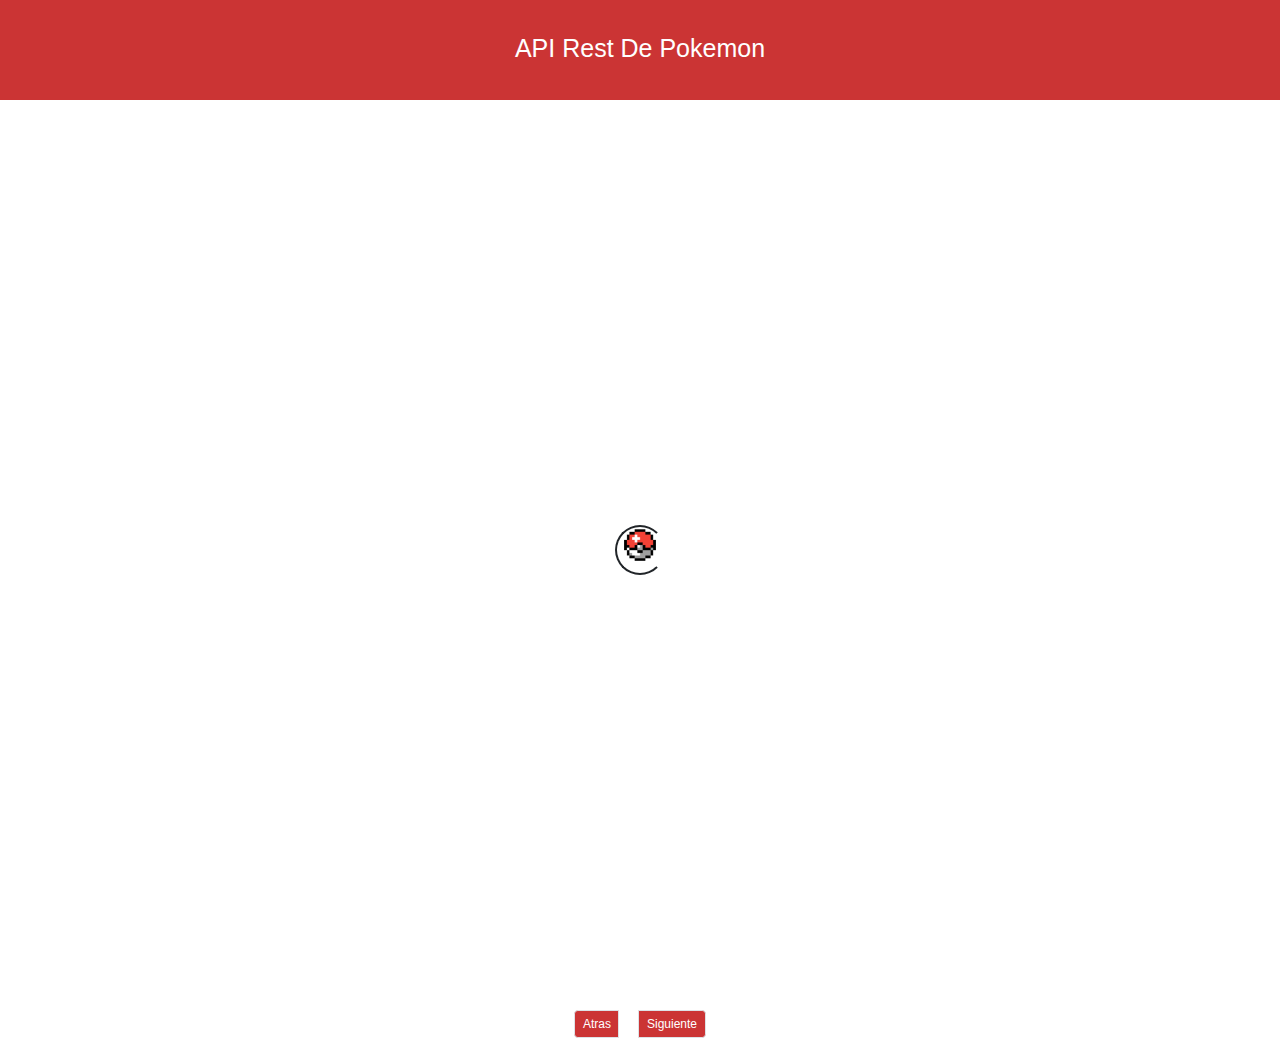
==== index.html @ d669d476 "first commit" ====
<!DOCTYPE html>
<html lang="en">
<head>
    <meta charset="UTF-8">
    <meta http-equiv="X-UA-Compatible" content="IE=edge">
    <meta name="viewport" content="width=device-width, initial-scale=1.0">
    <link rel="stylesheet" href="https://cdn.jsdelivr.net/npm/bootstrap@5.2.0-beta1/dist/css/bootstrap.min.css
    ">
    <link rel="stylesheet" href="./css/styles.css">
    <title>API Rest Pokemon</title>
</head>
<body>
<header>
    <h1>API Rest de Pokemon</h1>
</header>
<main class="container-principal" id="container-cards">
</main>
<div class="spinner text-center" id="spinner">
    <div class="spinner-border" style="width: 5rem; height: 5rem;" role="status">
        <img src="./assets/pokeball-8bits-removebg-preview.png" alt="pokeball">
    </div>
</div>
<nav aria-label="Page navigation example">
    <ul class="pagination justify-content-center">
        <li class="page-item" id="previous">
            <a class="page-link">Atras</a>
        </li>
        <li class="page-item" id="next">
            <a class="page-link" href="#">Siguiente</a>
        </li>
    </ul>
</nav>


<!-- bootstrap -->
<script src="https://cdn.jsdelivr.net/npm/bootstrap@5.2.0-beta1/dist/js/bootstrap.bundle.min.js
"></script>
<!-- main.js -->
<script src="./main.js"></script>
</body>
</html>
---- css/styles.css ----
* {
  font-family: 'Segoe UI', Tahoma, Geneva, Verdana, sans-serif;
  margin: 0;
  padding: 0;
  -webkit-box-sizing: border-box;
          box-sizing: border-box;
  outline: none;
  text-decoration: none;
  text-transform: capitalize;
  -webkit-transition: all .2s linear;
  transition: all .2s linear;
}

:root {
  --main-color:#d3ad7f;
  --black:#13131a;
  --white:#ffffff;
  --red:#cb3434;
  --red-light:#cb343449;
  --border:.1rem solid rgba(255,255,255,.3);
  --FontSize-s: 1rem;
  --FontSize-m: 1.2rem;
  --FontSize-l: 2rem;
  --FontSize-xl: 2.375rem;
}

html {
  font-size: 62.5%;
  overflow-x: hidden;
}

body {
  height: 100vh;
}

header {
  background-color: var(--red);
  height: 10rem;
  display: -webkit-box;
  display: -ms-flexbox;
  display: flex;
  -webkit-box-align: center;
      -ms-flex-align: center;
          align-items: center;
  -webkit-box-pack: center;
      -ms-flex-pack: center;
          justify-content: center;
}

header h1 {
  color: var(--white);
}

main {
  margin: 1rem auto;
  padding: 2rem;
  width: 70%;
  min-width: 500px;
  border: 2px solid;
  background-color: var(--red-light);
  letter-spacing: .2rem;
  font-size: var(--FontSize-m);
}

.container-principal {
  display: -ms-grid;
  display: grid;
  gap: 2rem;
  -ms-grid-columns: (minmax(300px, 1fr))[auto-fit];
      grid-template-columns: repeat(auto-fit, minmax(300px, 1fr));
}

.spinner div {
  width: 100%;
}

.spinner div img {
  width: 100%;
}

.pokemon-block {
  background-color: var(--white);
  border: 2px solid;
  border-radius: 4rem;
}

.pokemon-block figure {
  background-color: transparent;
  position: relative;
  margin: 0 0 0 0;
  display: -webkit-box;
  display: -ms-flexbox;
  display: flex;
  -webkit-box-pack: center;
      -ms-flex-pack: center;
          justify-content: center;
}

.pokemon-block figure img {
  border-radius: 100%;
  border: 2px solid;
  padding: .2rem;
  width: 15rem;
  height: 15rem;
  background-color: #ffffff;
  z-index: 10;
}

.pokemon-block p {
  margin: 2rem;
  text-align: center;
  background-color: var(--red);
  color: var(--white);
}

.pokemon-block-back:hover .pokemon-block {
  -webkit-transform: rotateY(180deg);
          transform: rotateY(180deg);
}

.page-item {
  margin: 1rem;
}

.page-item a {
  background-color: var(--red);
  color: var(--white);
  font-size: var(--FontSize-m);
  cursor: pointer;
}
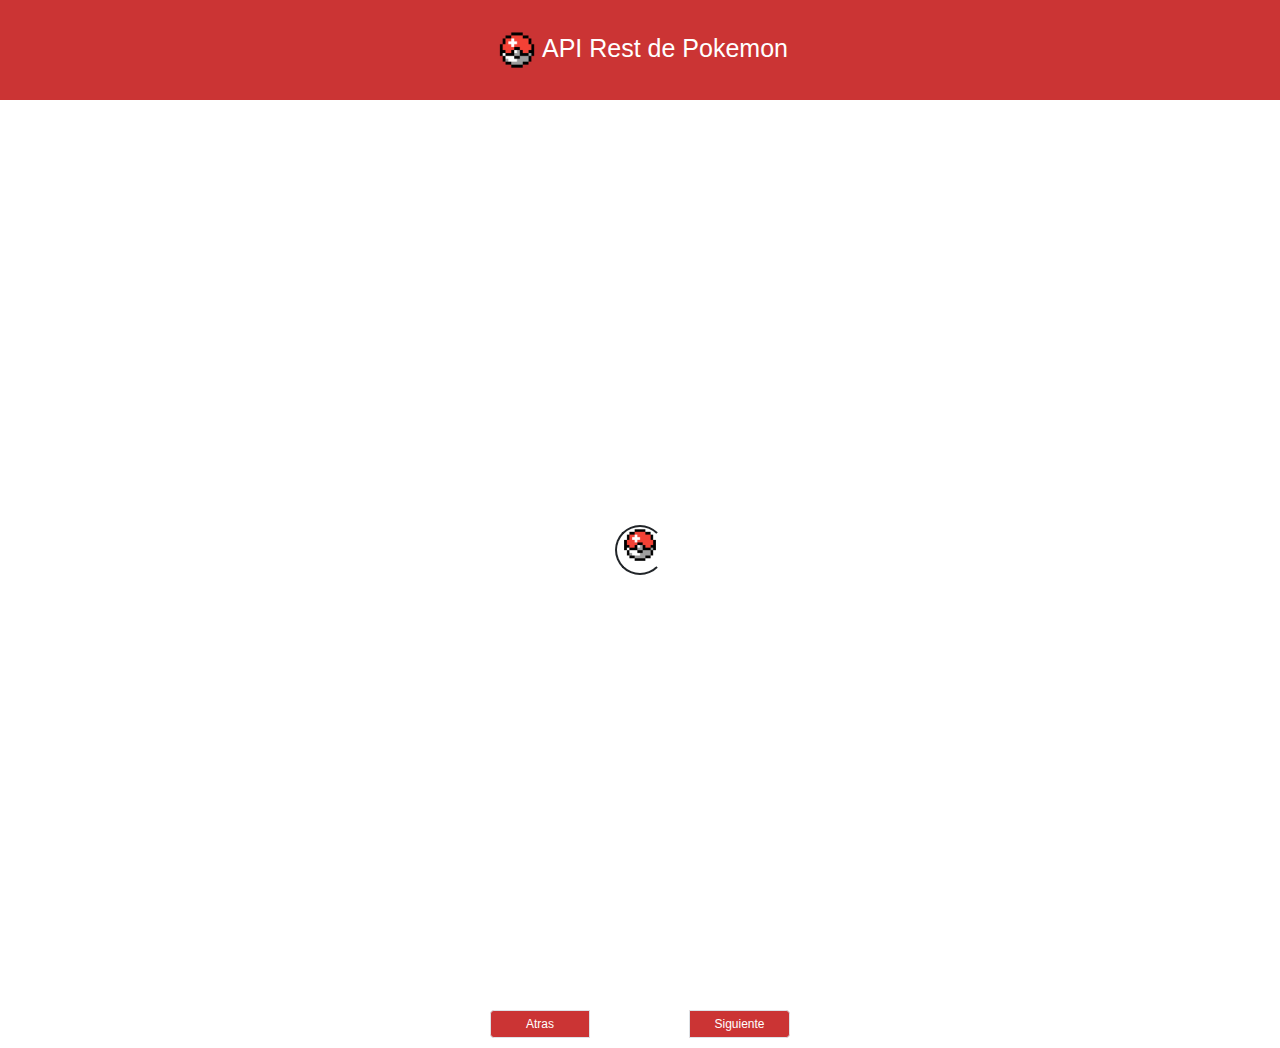
==== commit eec49772: "commit" ====
--- a/index.html
+++ b/index.html
@@ -4,6 +4,7 @@
     <meta charset="UTF-8">
     <meta http-equiv="X-UA-Compatible" content="IE=edge">
     <meta name="viewport" content="width=device-width, initial-scale=1.0">
+    <link rel="shortcut icon" href="./assets/pokeball-8bits-removebg-preview.png" type="image/x-icon">
     <link rel="stylesheet" href="https://cdn.jsdelivr.net/npm/bootstrap@5.2.0-beta1/dist/css/bootstrap.min.css
     ">
     <link rel="stylesheet" href="./css/styles.css">
@@ -11,6 +12,7 @@
 </head>
 <body>
 <header>
+    <img id='pokebal-icono' src="./assets/pokeball-8bits-removebg-preview.png" alt="pokebola"/>
     <h1>API Rest de Pokemon</h1>
 </header>
 <main class="container-principal" id="container-cards">
@@ -32,6 +34,18 @@
 </nav>
 
 
+
+
+
+
+
+
+
+
+
+
+<!-- greensock -->
+<script src="https://cdnjs.cloudflare.com/ajax/libs/gsap/3.10.4/gsap.min.js"></script>
 <!-- bootstrap -->
 <script src="https://cdn.jsdelivr.net/npm/bootstrap@5.2.0-beta1/dist/js/bootstrap.bundle.min.js
 "></script>
--- a/css/styles.css
+++ b/css/styles.css
@@ -47,15 +47,56 @@
           justify-content: center;
 }
 
+header img {
+  width: 5rem;
+  -webkit-animation: pokeball 1s normal;
+          animation: pokeball 1s normal;
+  -webkit-animation-delay: 1.3s;
+          animation-delay: 1.3s;
+  -webkit-transition: 4s;
+  transition: 4s;
+}
+
+@-webkit-keyframes pokeball {
+  from {
+    -webkit-transform: rotate(0deg);
+            transform: rotate(0deg);
+  }
+  75% {
+    -webkit-transform: rotate(360deg);
+            transform: rotate(360deg);
+  }
+  to {
+    -webkit-transform: scale(1.3);
+            transform: scale(1.3);
+  }
+}
+
+@keyframes pokeball {
+  from {
+    -webkit-transform: rotate(0deg);
+            transform: rotate(0deg);
+  }
+  75% {
+    -webkit-transform: rotate(360deg);
+            transform: rotate(360deg);
+  }
+  to {
+    -webkit-transform: scale(1.3);
+            transform: scale(1.3);
+  }
+}
+
 header h1 {
   color: var(--white);
+  text-transform: none;
 }
 
 main {
   margin: 1rem auto;
   padding: 2rem;
   width: 70%;
-  min-width: 500px;
+  min-width: 31.25rem;
   border: 2px solid;
   background-color: var(--red-light);
   letter-spacing: .2rem;
@@ -80,46 +121,82 @@
 
 .pokemon-block {
   background-color: var(--white);
-  border: 2px solid;
-  border-radius: 4rem;
+  border: 4px solid var(--red);
+  border-radius: 3rem;
+  height: 100%;
+  display: -webkit-box;
+  display: -ms-flexbox;
+  display: flex;
+  -webkit-box-orient: vertical;
+  -webkit-box-direction: normal;
+      -ms-flex-direction: column;
+          flex-direction: column;
+  -webkit-box-shadow: rgba(0, 0, 0, 0.24) 0px 3px 8px;
+          box-shadow: rgba(0, 0, 0, 0.24) 0px 3px 8px;
 }
 
 .pokemon-block figure {
+  display: -webkit-box;
+  display: -ms-flexbox;
+  display: flex;
+  -ms-flex-item-align: center;
+      align-self: center;
   background-color: transparent;
-  position: relative;
-  margin: 0 0 0 0;
-  display: -webkit-box;
-  display: -ms-flexbox;
-  display: flex;
   -webkit-box-pack: center;
       -ms-flex-pack: center;
           justify-content: center;
+  width: 75%;
+  margin: 1rem 0;
+  padding: 1rem;
+  border-radius: 37% 63% 20% 80% / 72% 30% 70% 28%;
+  border: 3px solid var(--red);
 }
 
 .pokemon-block figure img {
-  border-radius: 100%;
-  border: 2px solid;
   padding: .2rem;
-  width: 15rem;
-  height: 15rem;
+  width: 12rem;
+  margin: 1rem;
+  height: 12rem;
   background-color: #ffffff;
-  z-index: 10;
 }
 
 .pokemon-block p {
-  margin: 2rem;
+  width: 80%;
+  margin: .5rem auto;
   text-align: center;
   background-color: var(--red);
   color: var(--white);
 }
 
+.pokemon-block .container-stats {
+  width: 80%;
+  -ms-flex-item-align: center;
+      align-self: center;
+  display: -webkit-box;
+  display: -ms-flexbox;
+  display: flex;
+  margin-bottom: 4rem;
+}
+
+.pokemon-block .container-stats .text {
+  padding: 1rem 0;
+  margin: 0rem;
+}
+
+.pokemon-block .container-stats .text:nth-child(2) {
+  border-left: 1px solid white;
+  border-right: 1px solid white;
+}
+
 .pokemon-block-back:hover .pokemon-block {
   -webkit-transform: rotateY(180deg);
           transform: rotateY(180deg);
 }
 
 .page-item {
-  margin: 1rem;
+  margin: 1rem 5rem;
+  width: 10rem;
+  text-align: center;
 }
 
 .page-item a {
@@ -128,3 +205,64 @@
   font-size: var(--FontSize-m);
   cursor: pointer;
 }
+
+@media (max-width: 800px) {
+  html {
+    font-size: 60.5%;
+  }
+  main {
+    width: 95%;
+  }
+}
+
+@media (max-width: 420px) {
+  html {
+    font-size: 55.5%;
+  }
+  main {
+    width: 95%;
+  }
+  .page-item {
+    margin: 1rem 2rem;
+    width: 10rem;
+    text-align: center;
+  }
+  .page-item a {
+    background-color: var(--red);
+    color: var(--white);
+    font-size: var(--FontSize-m);
+    cursor: pointer;
+  }
+}
+
+@media (max-width: 393px) {
+  html {
+    font-size: 55.5%;
+  }
+  main {
+    width: 95%;
+  }
+  .page-item {
+    margin: 1rem 2rem;
+    width: 10rem;
+    text-align: center;
+  }
+  .page-item a {
+    background-color: var(--red);
+    color: var(--white);
+    font-size: var(--FontSize-m);
+    cursor: pointer;
+  }
+}
+
+@media (max-width: 320px) {
+  html {
+    font-size: 55.5%;
+  }
+  main {
+    width: 95%;
+  }
+  .pokemon-block {
+    width: 90%;
+  }
+}
